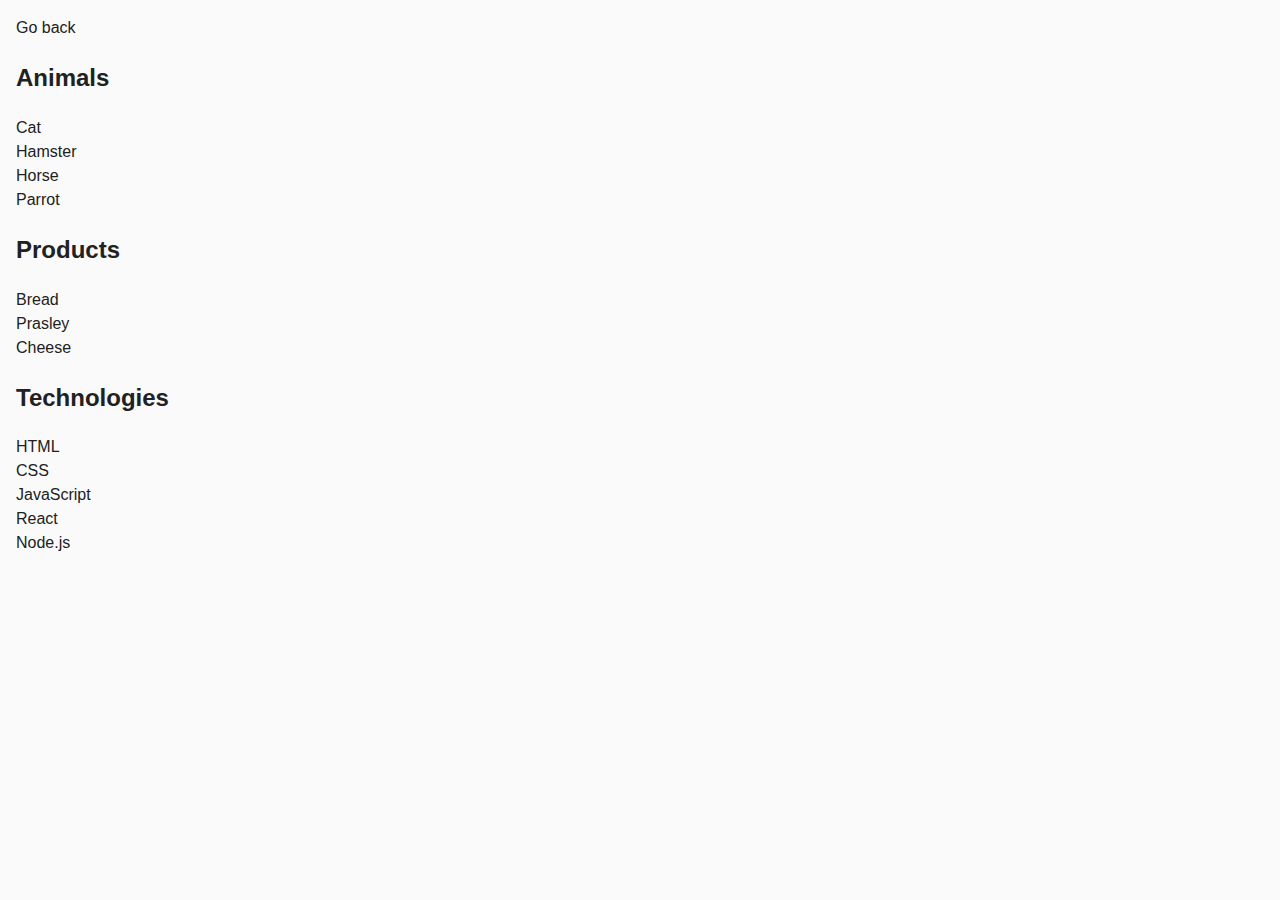
==== task-1.html @ ddd94025 "task 1" ====
<!DOCTYPE html>
<html lang="en">
  <head>
    <meta charset="UTF-8" />
    <meta http-equiv="X-UA-Compatible" content="IE=edge" />
    <meta name="viewport" content="width=device-width, initial-scale=1.0" />
    <title>Task 1</title>
    <link rel="stylesheet" href="./css/common.css" />
  </head>
  <body>
    <p><a href="./index.html">Go back</a></p>

    <ul id="categories">
      <li class="item">
        <h2>Animals</h2>

        <ul>
          <li>Cat</li>
          <li>Hamster</li>
          <li>Horse</li>
          <li>Parrot</li>
        </ul>
      </li>
      <li class="item">
        <h2>Products</h2>

        <ul>
          <li>Bread</li>
          <li>Prasley</li>
          <li>Cheese</li>
        </ul>
      </li>
      <li class="item">
        <h2>Technologies</h2>

        <ul>
          <li>HTML</li>
          <li>CSS</li>
          <li>JavaScript</li>
          <li>React</li>
          <li>Node.js</li>
        </ul>
      </li>
    </ul>

    <script src="./js/task-1.js" type="module"></script>
  </body>
</html>
---- css/common.css ----
* {
  box-sizing: border-box;
}

body {
  margin: 16px;
  font-family: -apple-system, BlinkMacSystemFont, 'Segoe UI', Roboto, Oxygen,
    Ubuntu, Cantarell, 'Open Sans', 'Helvetica Neue', sans-serif;
  -webkit-font-smoothing: antialiased;
  -moz-osx-font-smoothing: grayscale;
  background-color: #fafafa;
  color: #212121;
  line-height: 1.5;
}
ul, ol {
  list-style: none;
  padding: 0;
  margin: 0;
}
a {
  color: inherit;
  text-decoration: none;
}
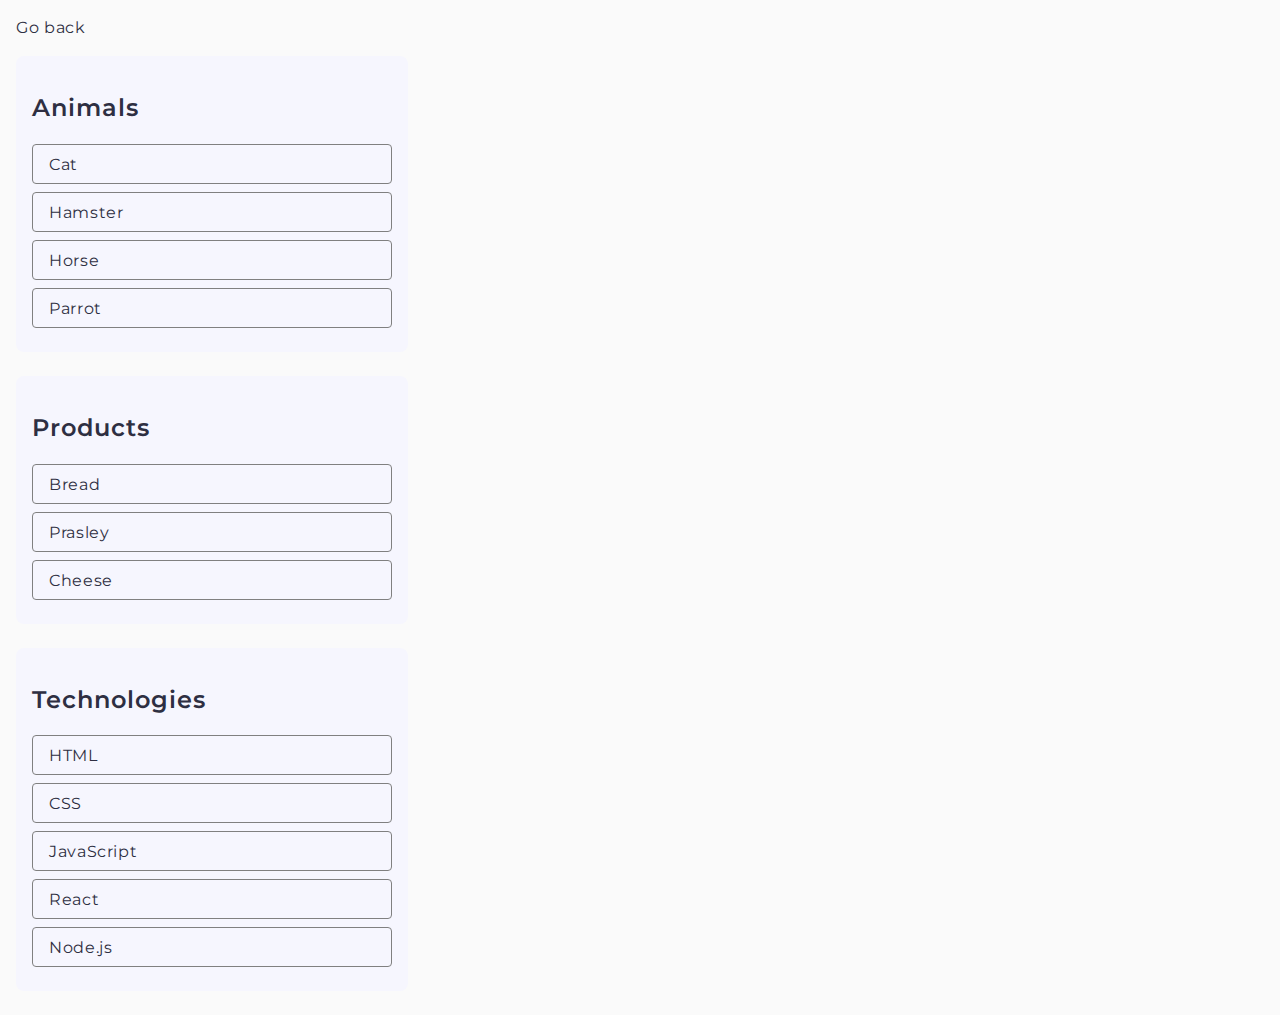
==== commit bad0259d: "completed" ====
--- a/task-1.html
+++ b/task-1.html
@@ -6,6 +6,10 @@
     <meta name="viewport" content="width=device-width, initial-scale=1.0" />
     <title>Task 1</title>
     <link rel="stylesheet" href="./css/common.css" />
+    <link rel="preconnect" href="https://fonts.googleapis.com">
+<link rel="preconnect" href="https://fonts.gstatic.com" crossorigin>
+<link href="https://fonts.googleapis.com/css2?family=Montserrat:ital,wght@0,100..900;1,100..900&display=swap" rel="stylesheet">
+  
   </head>
   <body>
     <p><a href="./index.html">Go back</a></p>
--- a/css/common.css
+++ b/css/common.css
@@ -1,13 +1,11 @@
 * {
-  box-sizing: border-box;
+ box-sizing: border-box;
+
 }
 
 body {
+  font-family: 'Montserrat', sans-serif;
   margin: 16px;
-  font-family: -apple-system, BlinkMacSystemFont, 'Segoe UI', Roboto, Oxygen,
-    Ubuntu, Cantarell, 'Open Sans', 'Helvetica Neue', sans-serif;
-  -webkit-font-smoothing: antialiased;
-  -moz-osx-font-smoothing: grayscale;
   background-color: #fafafa;
   color: #212121;
   line-height: 1.5;
@@ -21,5 +19,218 @@
   color: inherit;
   text-decoration: none;
 }
-
-
+img{
+  display: block;
+  max-width: 100%;
+}
+
+/* Task 1*/
+li.item {
+ 
+  border-radius: 8px;
+  padding: 16px;
+  width: 392px;
+
+  background: #f6f6fe;
+border: none;
+margin-bottom: 24px;}
+  
+
+  h2{
+
+font-weight: 600;
+font-size: 24px;
+line-height: 1.33333;
+letter-spacing: 0.04em;
+color: #2e2f42;
+  }
+
+  .item ul li{
+font-weight: 400;
+font-size: 16px;
+line-height: 1.5;
+letter-spacing: 0.04em;
+color: #2e2f42;
+
+border: 1px solid #808080;
+border-radius: 4px;
+
+height: 40px;
+margin-bottom: 8px;
+padding-left: 16px;
+padding-top: 8px;
+padding-bottom: 8px;
+  }
+
+  /*Task 2*/
+.gallery{
+  display: flex;
+  flex-wrap: wrap;
+  row-gap:48px;
+  align-content: center;
+  justify-content: center;
+  
+}
+
+.gallery-image{
+width: calc((100% - 24px*2)/3);
+
+}
+
+.gallery-image img {
+  object-fit: cover;
+  max-width: 360px ;
+height: 300px;
+}
+
+/*Task 3*/
+#name-input{
+  font-family: "Montserrat", sans-serif;
+font-weight: 400;
+font-size: 16px;
+line-height: 1.5;
+letter-spacing: 0.04em;
+color: #2e2f42;
+width: 360px;
+height: 40px;
+padding: 8px 16px;
+margin-bottom: 16px;
+
+}
+
+h1 {
+  font-family: "Montserrat", sans-serif;
+font-weight: 600;
+font-size: 24px;
+line-height: 1.33333;
+letter-spacing: 0.04em;
+color: #2e2f42;
+margin:0;
+}
+
+/*Task 4 */
+
+label {
+  font-family: "Montserrat", sans-serif;
+font-weight: 400;
+font-size: 16px;
+line-height: 1.5;
+letter-spacing: 0.04em;
+color: #2e2f42;
+margin-bottom: 8px;
+display: flex;
+flex-direction: column;
+
+}
+
+input {
+  border: 1px solid #808080;
+border-radius: 4px;
+width: 360px;
+height: 40px;
+margin-top: 8px;
+}
+
+form {
+  display: flex;
+  flex-direction: column;
+}
+button{
+border-radius: 8px;
+padding: 8px 16px;
+width: 86px;
+height: 40px;
+font-family: "Montserrat", sans-serif;
+font-weight: 500;
+font-size: 16px;
+line-height: 1.5;
+letter-spacing: 0.04em;
+color: #fff;
+border: none;
+}
+
+.login-form button[type="submit"]{
+  background: #4e75ff;
+}
+.login-form button[type="submit"]:hover, .login-form button[type="submit"]:focus{
+  background: #6c8cff;
+ 
+}
+
+/*Task 5*/
+.change-color{
+  border-radius: 8px;
+padding: 8px 16px;
+width: 148px;
+height: 40px;
+font-family: "Montserrat", sans-serif;
+font-weight: 500;
+font-size: 16px;
+line-height: 1.5;
+letter-spacing: 0.04em;
+color: #fff;
+background: #4e75ff;
+}
+.change-color:hover, .change-color:focus{
+  background: #6c8cff;
+}
+
+p{
+  font-family: "Montserrat", sans-serif;
+font-weight: 400;
+font-size: 16px;
+line-height: 1.5;
+letter-spacing: 0.04em;
+color: #2e2f42;
+}
+
+/*Task 6 */
+#controls{
+  border-radius: 8px;
+padding: 32px;
+width: 486px;
+height: 104px;
+background: #f6f6fe;
+  display: flex;
+  flex-direction: row;
+  gap:16px;
+  align-items: center;
+  justify-content: center;
+  margin-bottom: 16px;
+}
+#controls input {
+  margin-top: 0;
+  width: 150px;
+}
+
+#boxes{
+  display: flex;
+  flex-direction: row;
+ gap:16px;
+ background: #f6f6fe;
+ border-radius: 8px;
+padding: 32px;
+
+}
+
+
+button[data-destroy], button[data-create]{
+border-radius: 8px;
+padding: 8px 16px;
+width: 120px;
+height: 40px;
+
+}
+
+button[data-create]{
+  background: #4e75ff;
+}
+button[data-create]:hover, button[data-create]:focus{
+  background: #6c8cff;
+}
+button[data-destroy]{
+  background: #ff4e4e;
+}
+button[data-destroy]:hover, button[data-destroy]:focus{
+  background: #ff7070;
+}